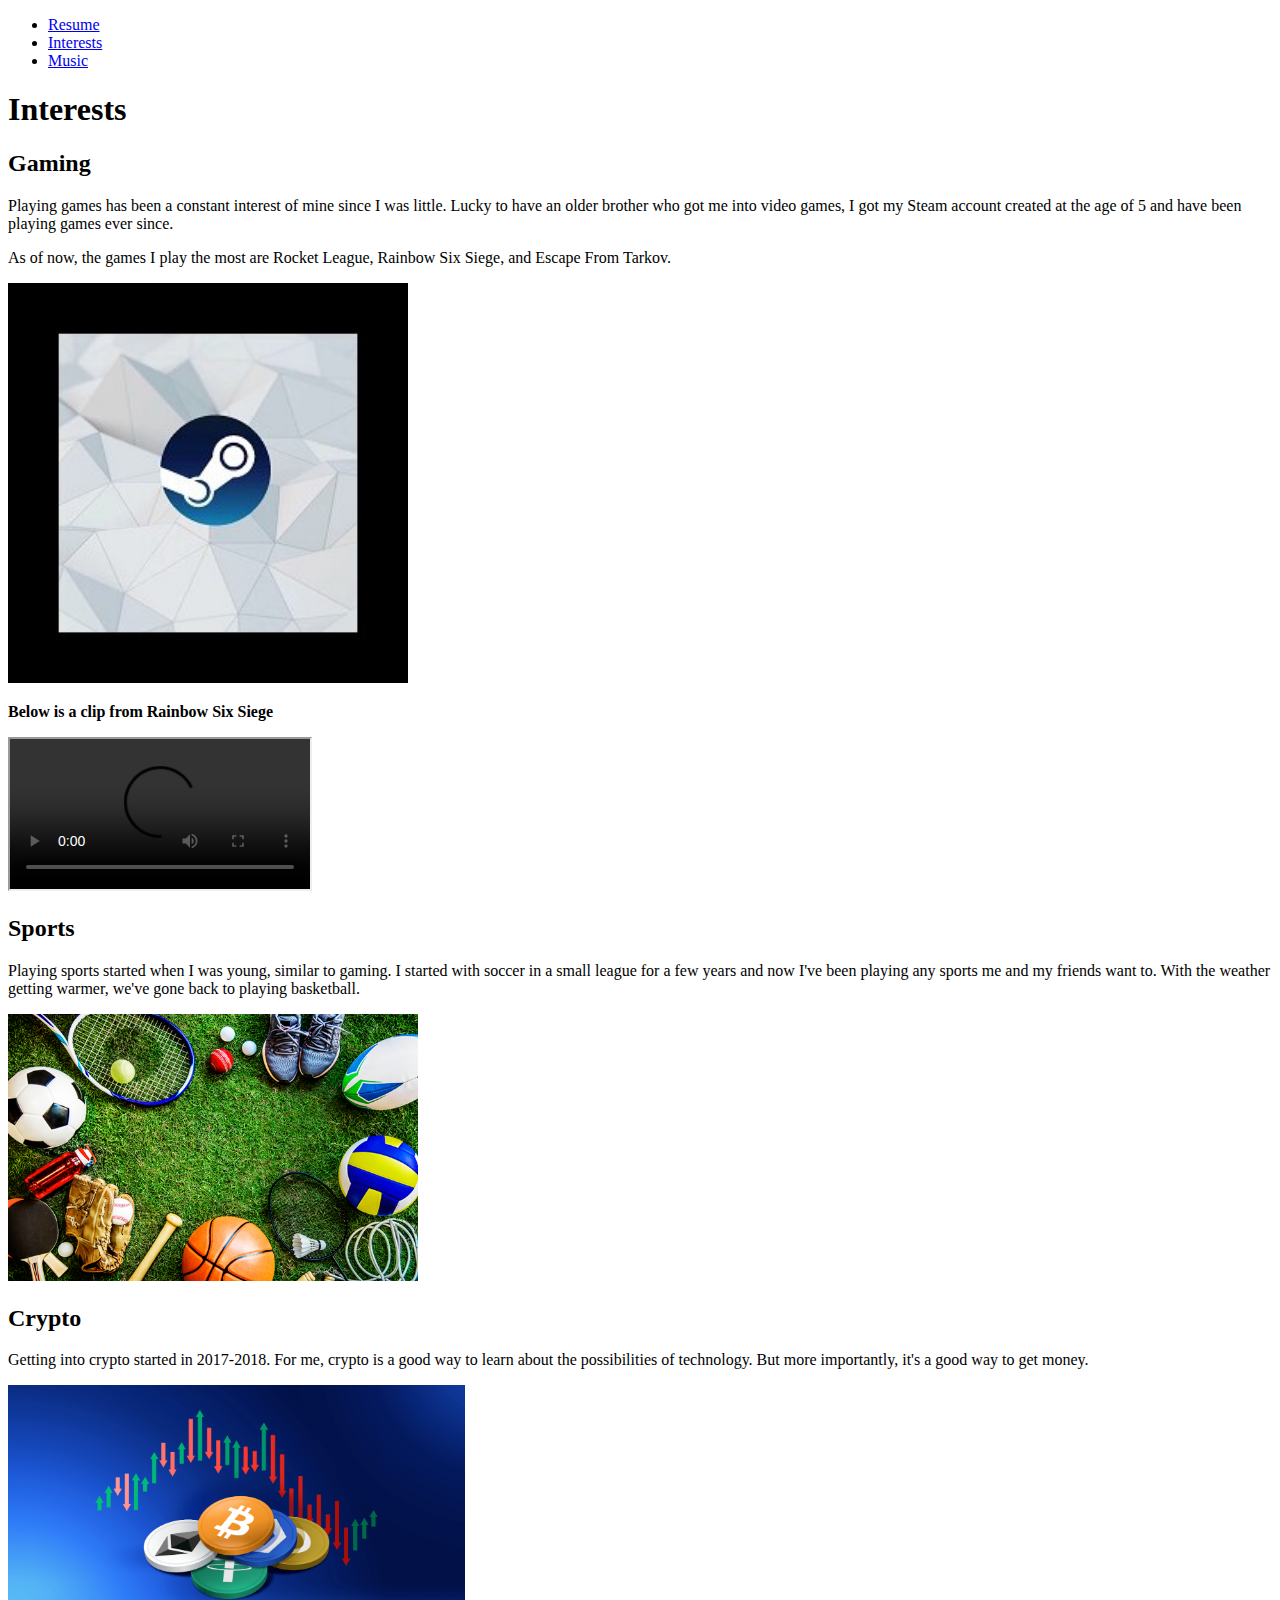
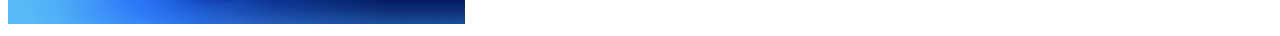
==== interests.html @ c9db47d2 "Update interests.html" ====
<!DOCTYPE html>
<html lang="en">
  <head>
    <meta charset="utf-8">
    <title>Interests</title>
    <link rel="stylesheet" type="text/css" href="css/style.css">
  </head>
  <body>
    <nav>
      <ul>
        <li><a href="index.html">Resume</a></li>
        <li><a href="interests.html">Interests</a></li>
        <li><a href="music.html">Music</a></li>
      </ul>
    </nav>
    <h1>Interests</h1>
    <h2>Gaming</h2>
      <p>Playing games has been a constant interest of mine since I was little. Lucky to have an older brother who got me into video games, I got my Steam account created at the age of 5 and have been playing games ever since.</p>
      <p>As of now, the games I play the most are Rocket League, Rainbow Six Siege, and Escape From Tarkov.</p>
      <img src="media/steamlogo.jpg" alt="Steam logo with a black background and the word 'STEAM' to the side of the logo." width="400" height"400">
      <p><strong>Below is a clip from Rainbow Six Siege</strong></p>
      <iframe src="media/project1gamingclip.mp4" title="Rainbow Six Siege"></iframe>
    <h2>Sports</h2>
      <p>Playing sports started when I was young, similar to gaming. I started with soccer in a small league for a few years and now I've been playing any sports me and my friends want to. With the weather getting warmer, we've gone back to playing basketball.</p>
      <img src="media/sportsimage.jpeg" alt="A bunch of equipment from multiple different sports piled around in a circle on grass." width="410" height="267">
    <h2>Crypto</h2>
      <p>Getting into crypto started in 2017-2018. For me, crypto is a good way to learn about the possibilities of technology. But more importantly, it's a good way to get money.</p>
      <img src="media/cryptoimage.png" alt="A bunch of cryptocurrencies displayed on a blue background with stock candles in the back." width="457" height"239">
  </body>
</html>
---- css/style.css ----
@import url('https://fonts.googleapis.com/css2?family=Roboto:wght@400;700&display=swap');

body {
  font-family: 'Roboto', sans-serif;
  background-color: #f4f4f4;
  padding-top: 20px;
  padding-bottom: 20px;
  margin: 0 auto;
  max-width: 1200px;
}

nav {
  text-align: center;
  background-color: #333;
  margin-bottom: 20px;
}
nav ul {
  list-style: none;
  padding: 10px;
}
nav ul li {
  display: inline;
  margin-right: 20px;
}
nav ul li a {
  text-decoration: none;
  color: #fff;
  font-weight: bold;
  font-size: 18px;
  transition: color 0.3s ease;
}
nav ul li a:hover {
  color: #ff7f50;
}

h1, h2, h3 {
  text-align: center;
  margin-bottom: 20px;
}
h1 {
  font-size: 2.5rem;
  color: #333;
}
h2 {
  font-size: 2rem;
  color: #555;
}
h3 {
  font-size: 1.5rem;
  color: #777;
}

p {
  line-height: 1.5;
  margin-bottom: 15px;
}

img {
  max-width: 100%;
  height: auto;
  display: block;
  margin: 0 auto;
}

@media (max-width: 768px) {
  body {
    padding: 10px;
  }
  nav ul li {
    display: block;
    margin: 10px 0;
  }
}
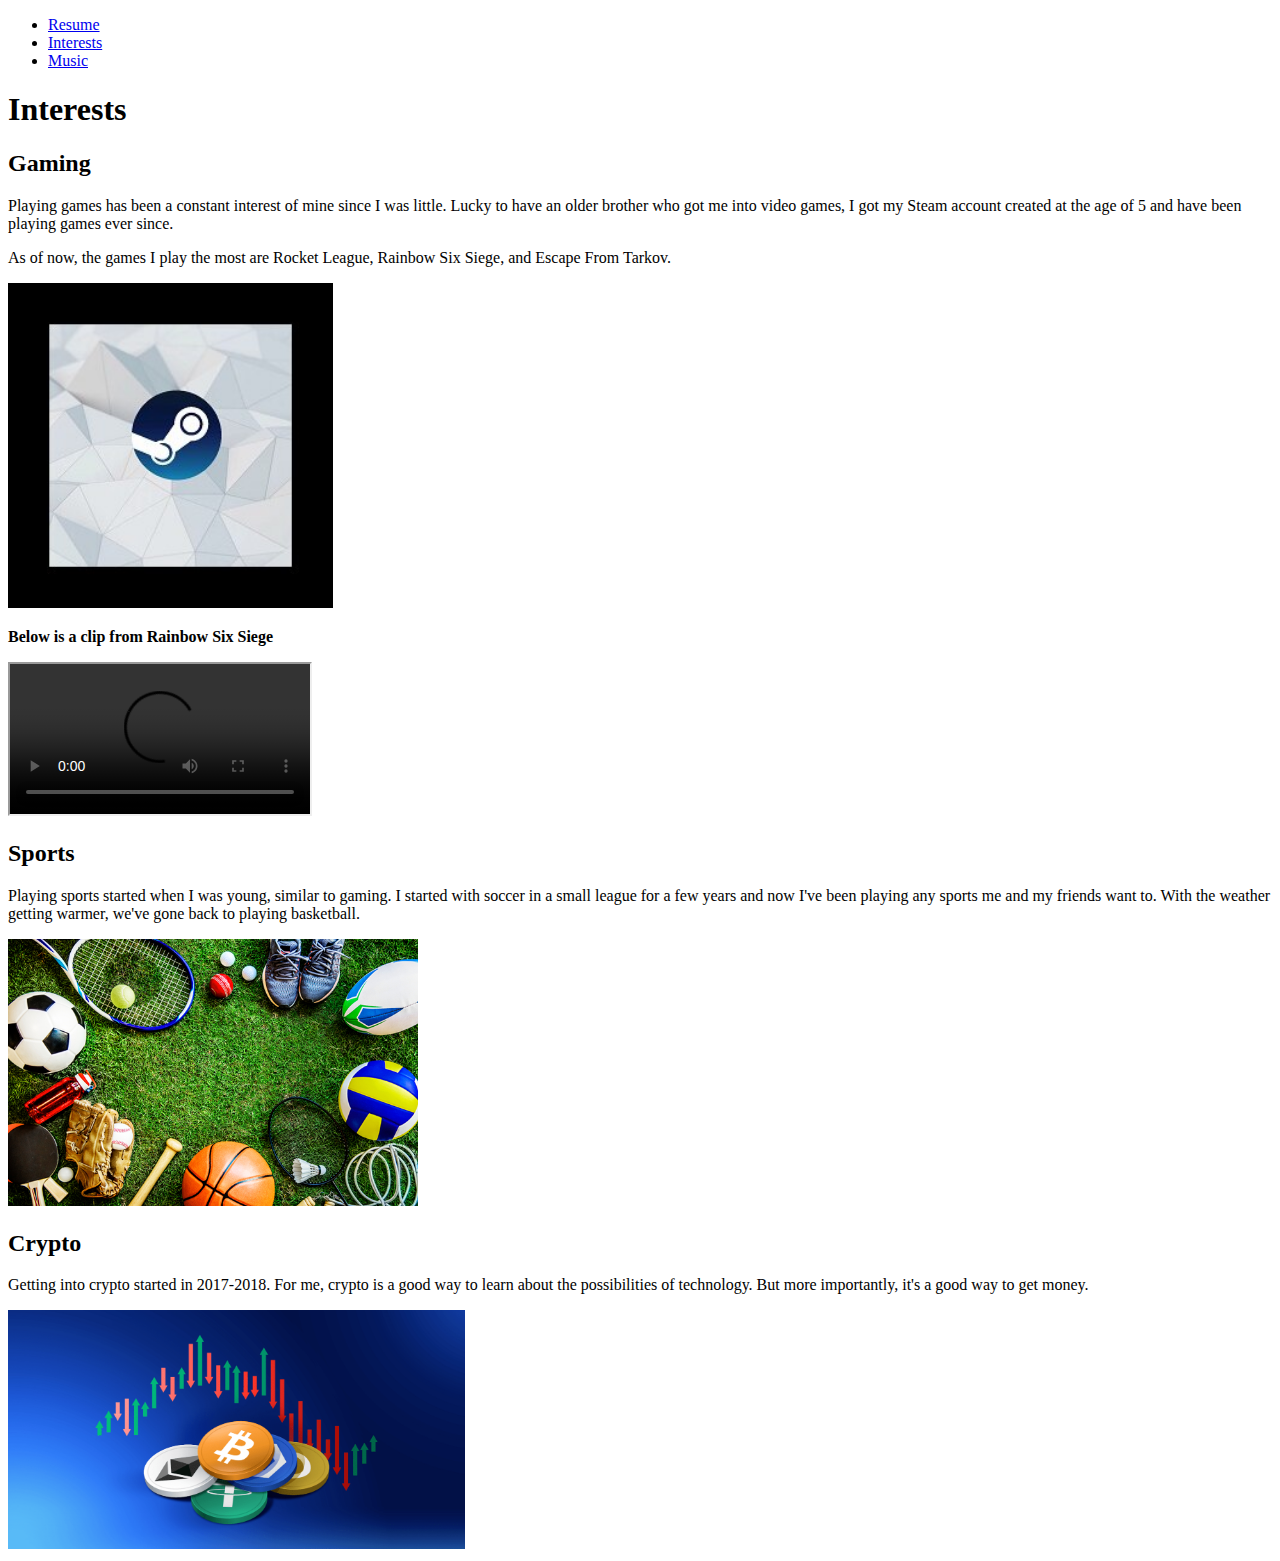
==== commit f41b2f05: "Update interests.html" ====
--- a/interests.html
+++ b/interests.html
@@ -17,7 +17,7 @@
     <h2>Gaming</h2>
       <p>Playing games has been a constant interest of mine since I was little. Lucky to have an older brother who got me into video games, I got my Steam account created at the age of 5 and have been playing games ever since.</p>
       <p>As of now, the games I play the most are Rocket League, Rainbow Six Siege, and Escape From Tarkov.</p>
-      <img src="media/steamlogo.jpg" alt="Steam logo with a black background and the word 'STEAM' to the side of the logo." width="400" height"400">
+      <img src="media/steamlogo.jpg" alt="Steam logo with a black background and the word 'STEAM' to the side of the logo." width="325" height"325">
       <p><strong>Below is a clip from Rainbow Six Siege</strong></p>
       <iframe src="media/project1gamingclip.mp4" title="Rainbow Six Siege"></iframe>
     <h2>Sports</h2>
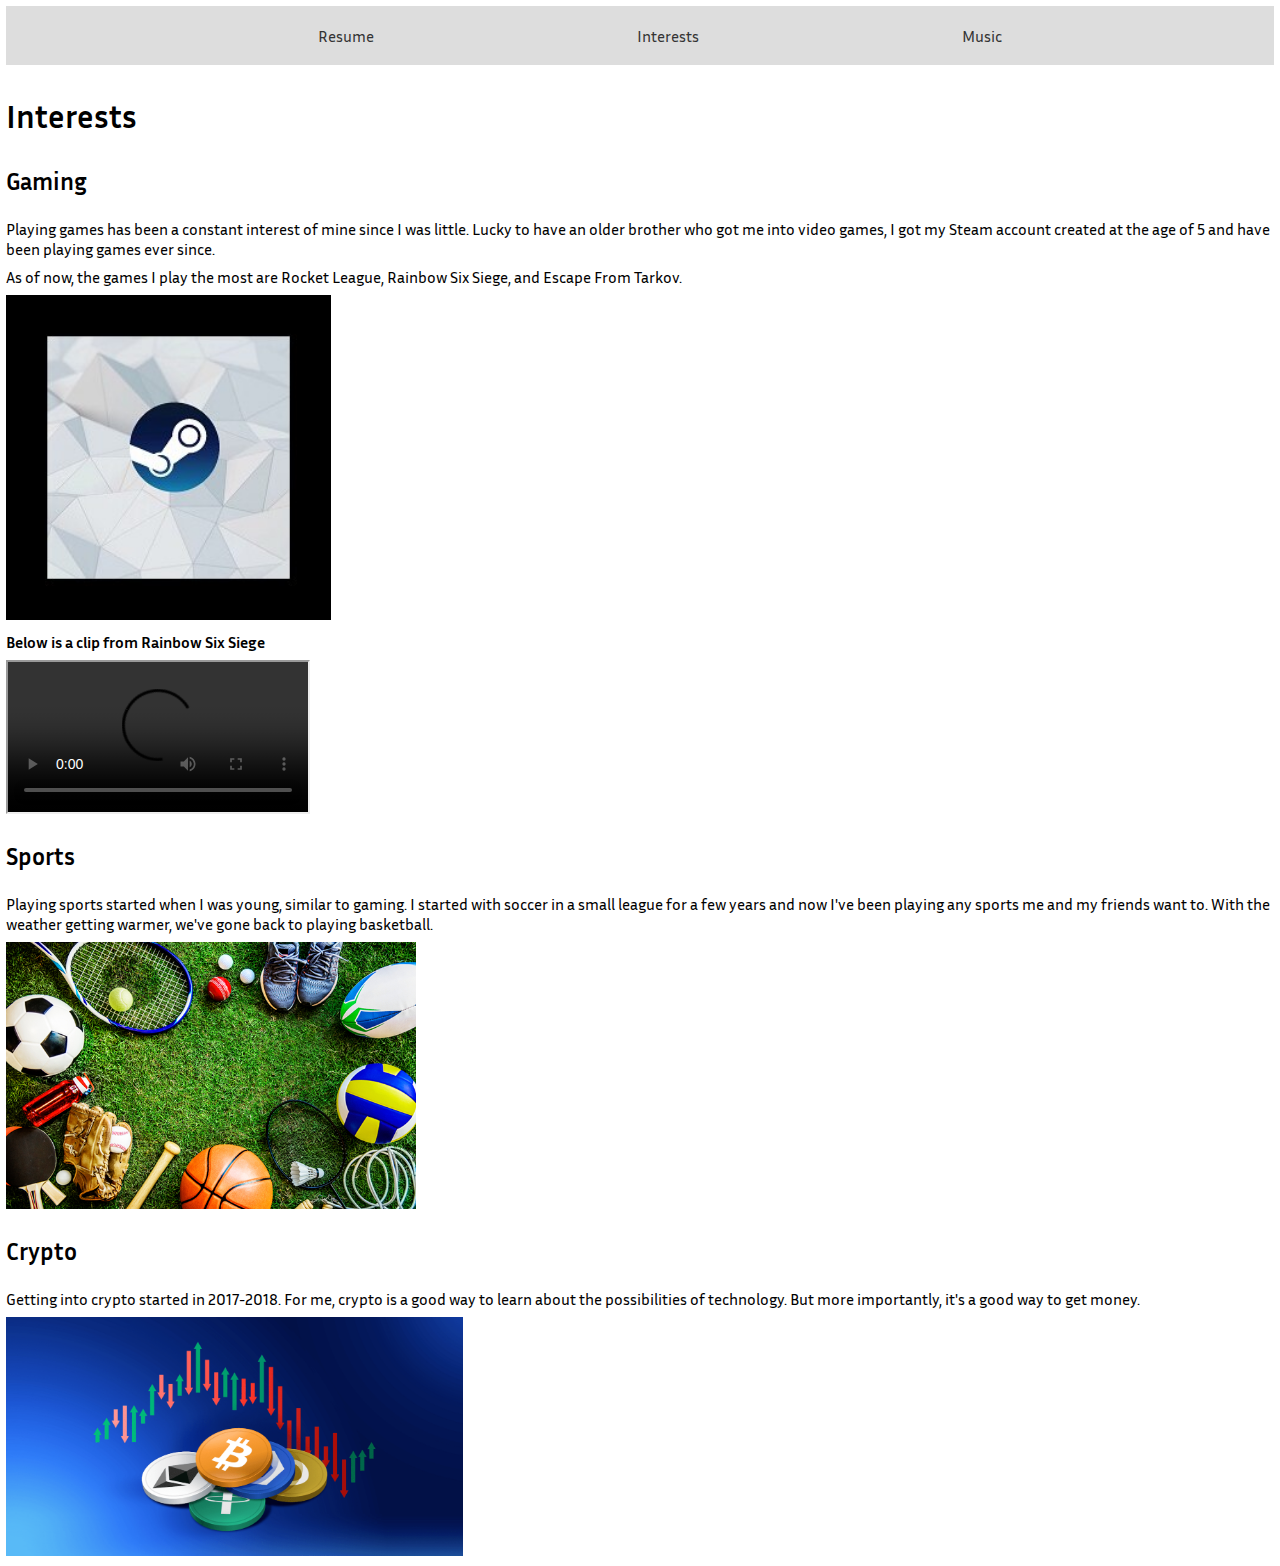
==== commit 771d7dc7: "Update interests.html" ====
--- a/interests.html
+++ b/interests.html
@@ -3,6 +3,7 @@
   <head>
     <meta charset="utf-8">
     <title>Interests</title>
+    <link href="https://fonts.googleapis.com/css2?family=Inria+Sans&display=swap" rel="stylesheet">
     <link rel="stylesheet" type="text/css" href="css/style.css">
   </head>
   <body>
--- a/css/style.css
+++ b/css/style.css
@@ -1,74 +1,56 @@
-@import url('https://fonts.googleapis.com/css2?family=Roboto:wght@400;700&display=swap');
+body {
+  font-family: "Inria Sans", sans-serif;
+  font-weight: 400;
+  font-style: normal;
+  margin: .2em;
+  padding: .2em;
+}
 
-body {
-  font-family: 'Roboto', sans-serif;
-  background-color: #f4f4f4;
-  padding-top: 20px;
-  padding-bottom: 20px;
-  margin: 0 auto;
-  max-width: 1200px;
+h1, h2 {
+  margin: 1em 0;
+}
+
+p, ul {
+  margin: 0.5em 0;
+}
+
+li {
+  list-style: none;
+  padding: 0.2em 0;
+}
+
+a {
+  text-decoration: none;
+  color: #333;
+}
+
+a:hover {
+  color: #666;
 }
 
 nav {
-  text-align: center;
-  background-color: #333;
-  margin-bottom: 20px;
-}
-nav ul {
-  list-style: none;
-  padding: 10px;
-}
-nav ul li {
-  display: inline;
-  margin-right: 20px;
-}
-nav ul li a {
-  text-decoration: none;
-  color: #fff;
-  font-weight: bold;
-  font-size: 18px;
-  transition: color 0.3s ease;
-}
-nav ul li a:hover {
-  color: #ff7f50;
+  background-color: #ddd;
+  padding: 0.5em;
 }
 
-h1, h2, h3 {
-  text-align: center;
-  margin-bottom: 20px;
-}
-h1 {
-  font-size: 2.5rem;
-  color: #333;
-}
-h2 {
-  font-size: 2rem;
-  color: #555;
-}
-h3 {
-  font-size: 1.5rem;
-  color: #777;
+nav ul {
+  display: flex;
+  justify-content: space-evenly;
 }
 
-p {
-  line-height: 1.5;
-  margin-bottom: 15px;
+.contact-info {
+  margin-bottom: 1em;
 }
 
-img {
-  max-width: 100%;
-  height: auto;
-  display: block;
-  margin: 0 auto;
+.contact-info p {
+  display: inline-block;
+  margin-right: 1em;
 }
 
-@media (max-width: 768px) {
-  body {
-    padding: 10px;
-  }
-  nav ul li {
-    display: block;
-    margin: 10px 0;
-  }
+.education, .experience {
+  margin-bottom: 1em;
 }
 
+.education ul, .experience ul {
+  margin-left: 1em;
+}
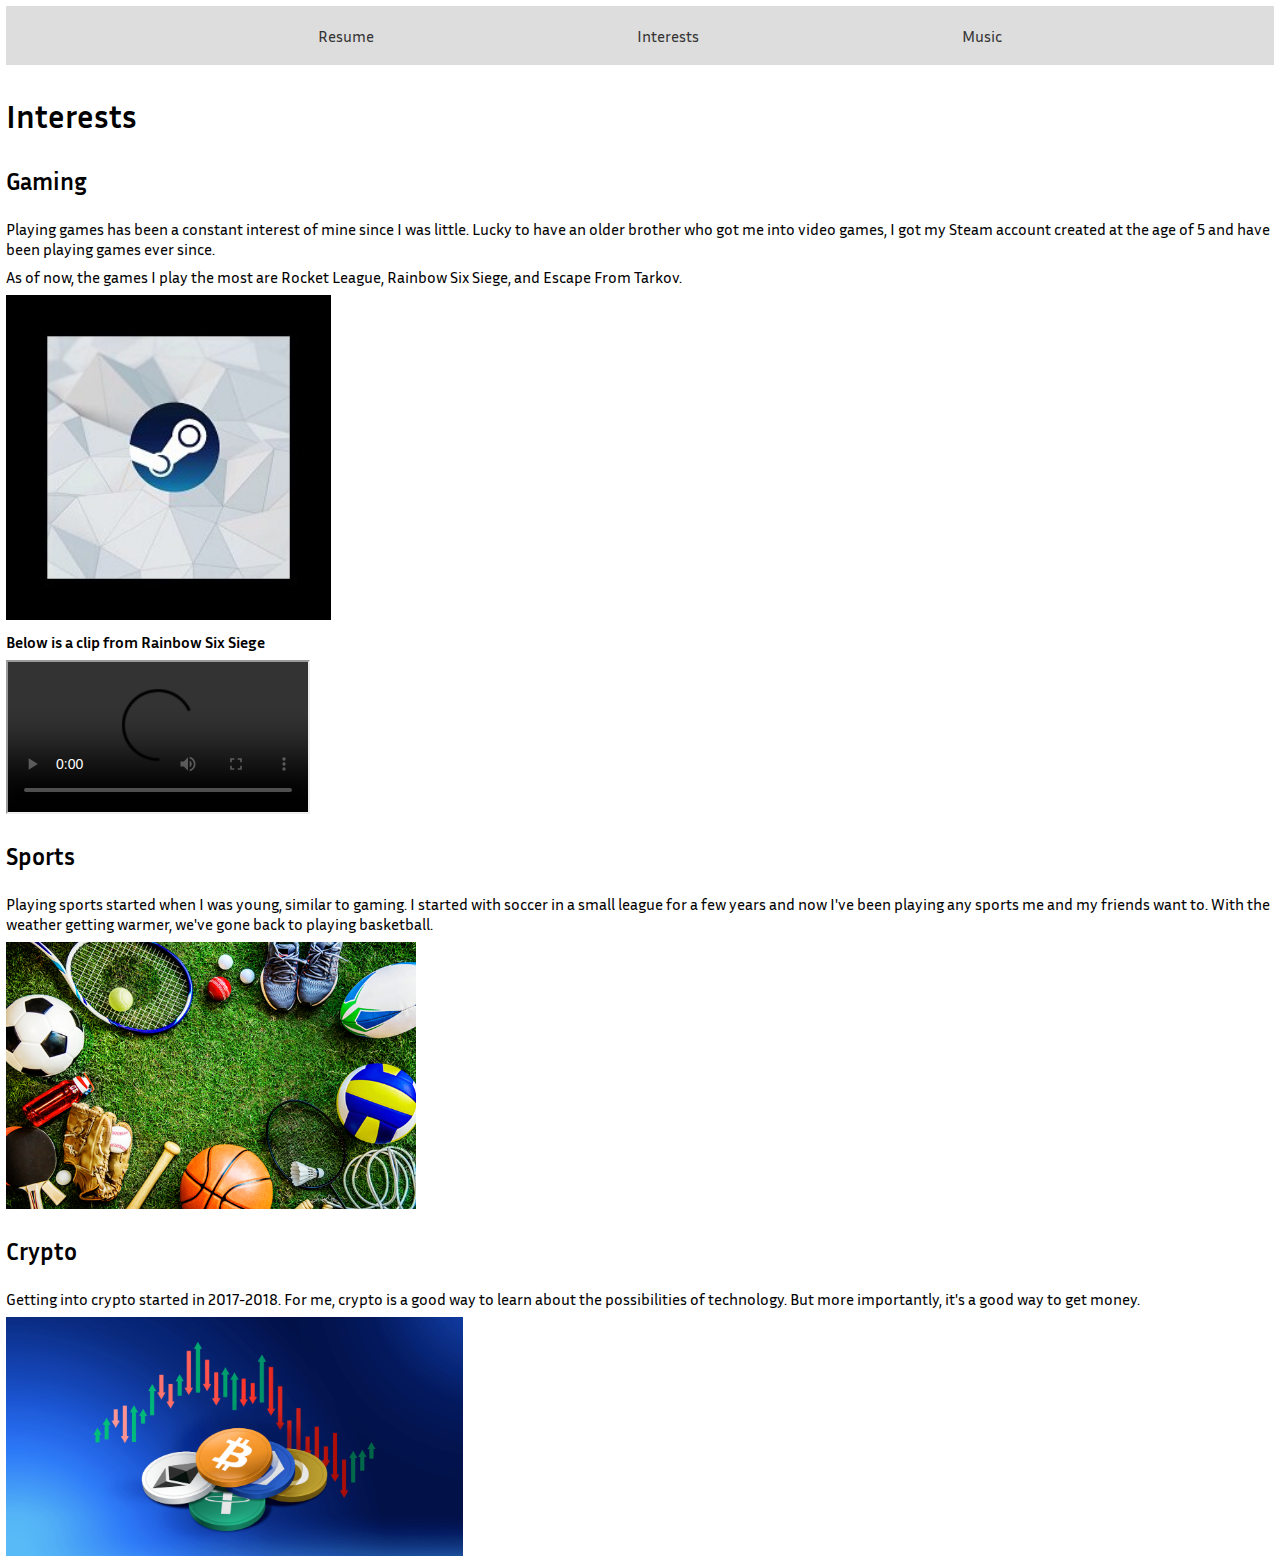
==== commit a05da75d: "Adding classes to modify in CSS" ====
--- a/interests.html
+++ b/interests.html
@@ -18,14 +18,14 @@
     <h2>Gaming</h2>
       <p>Playing games has been a constant interest of mine since I was little. Lucky to have an older brother who got me into video games, I got my Steam account created at the age of 5 and have been playing games ever since.</p>
       <p>As of now, the games I play the most are Rocket League, Rainbow Six Siege, and Escape From Tarkov.</p>
-      <img src="media/steamlogo.jpg" alt="Steam logo with a black background and the word 'STEAM' to the side of the logo." width="325" height"325">
+      <img src="media/steamlogo.jpg" alt="Steam logo with a black background and the word 'STEAM' to the side of the logo." width="325" height="325" class="center">
       <p><strong>Below is a clip from Rainbow Six Siege</strong></p>
-      <iframe src="media/project1gamingclip.mp4" title="Rainbow Six Siege"></iframe>
+      <iframe src="media/project1gamingclip.mp4" title="Rainbow Six Siege" class="video"></iframe>
     <h2>Sports</h2>
       <p>Playing sports started when I was young, similar to gaming. I started with soccer in a small league for a few years and now I've been playing any sports me and my friends want to. With the weather getting warmer, we've gone back to playing basketball.</p>
-      <img src="media/sportsimage.jpeg" alt="A bunch of equipment from multiple different sports piled around in a circle on grass." width="410" height="267">
+      <img src="media/sportsimage.jpeg" alt="A bunch of equipment from multiple different sports piled around in a circle on grass." width="410" height="267" class="center">
     <h2>Crypto</h2>
       <p>Getting into crypto started in 2017-2018. For me, crypto is a good way to learn about the possibilities of technology. But more importantly, it's a good way to get money.</p>
-      <img src="media/cryptoimage.png" alt="A bunch of cryptocurrencies displayed on a blue background with stock candles in the back." width="457" height"239">
+      <img src="media/cryptoimage.png" alt="A bunch of cryptocurrencies displayed on a blue background with stock candles in the back." width="457" height="239" class="center">
   </body>
 </html>
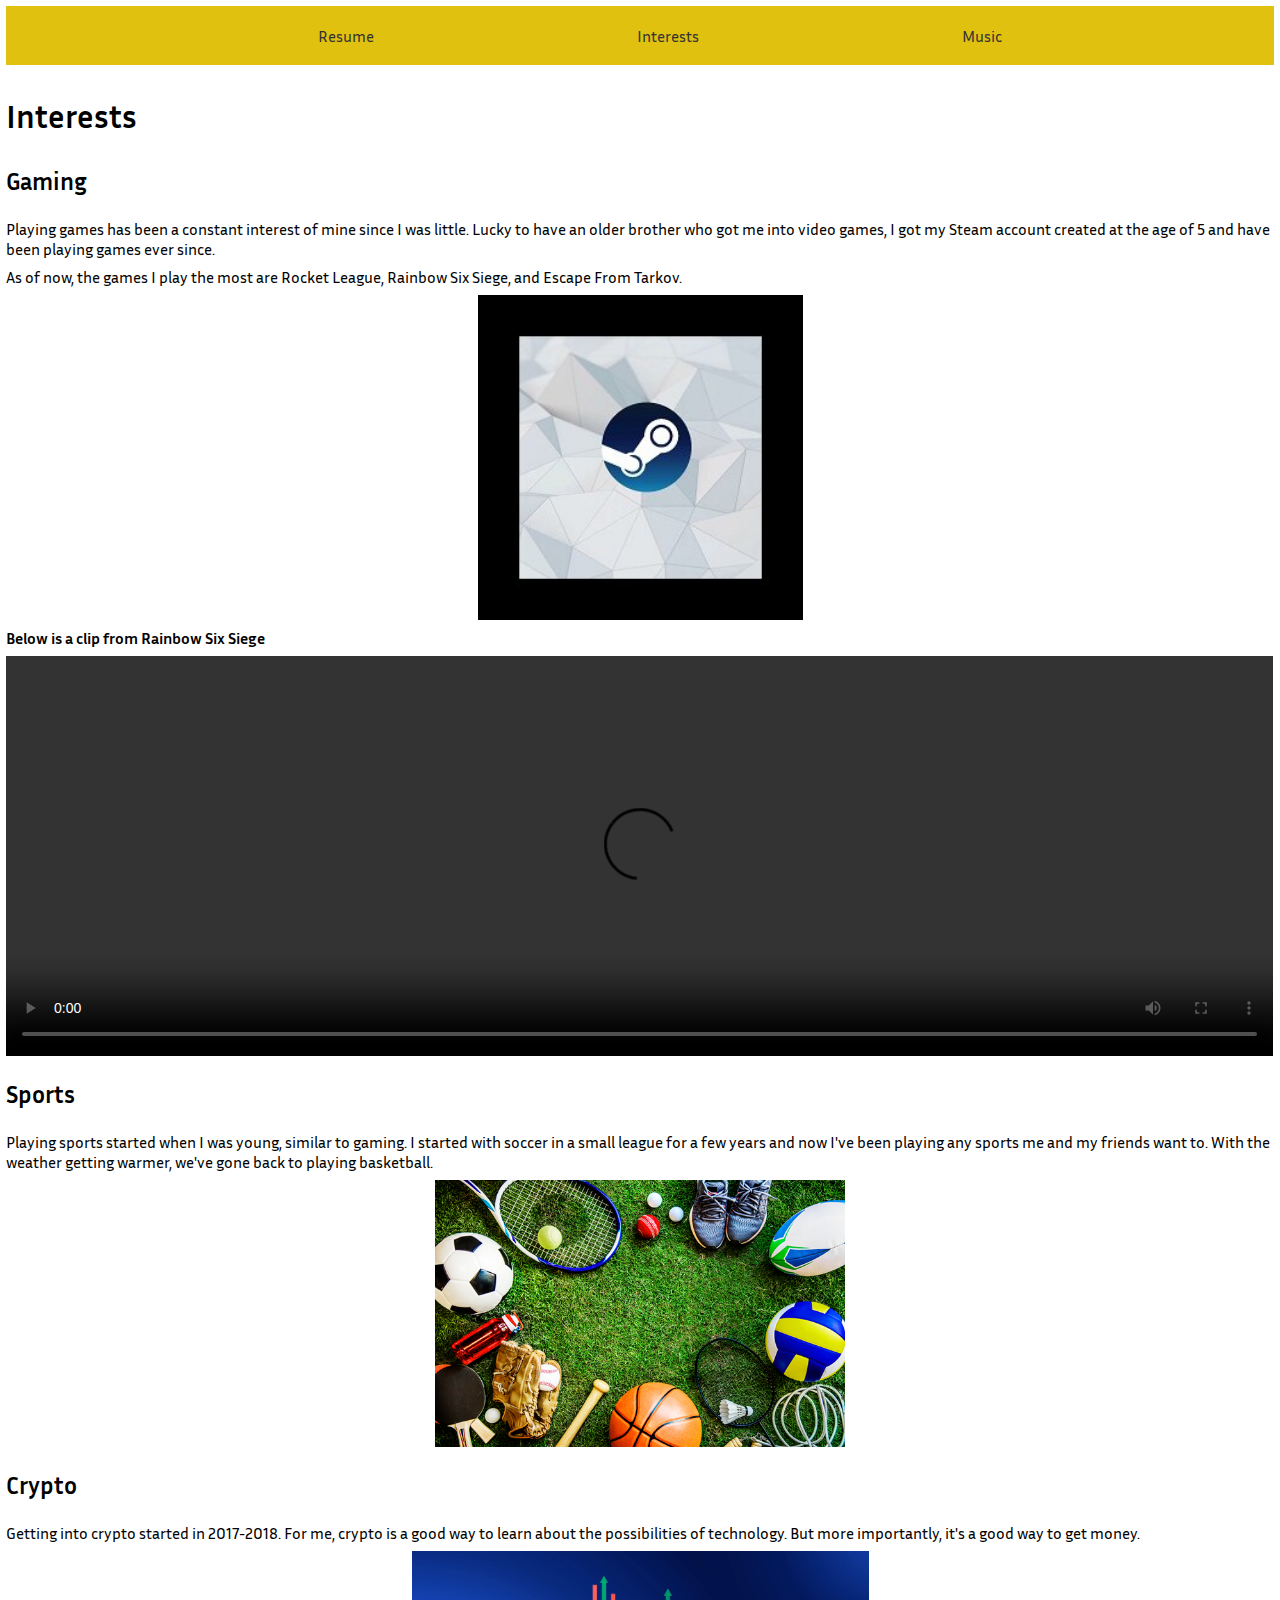
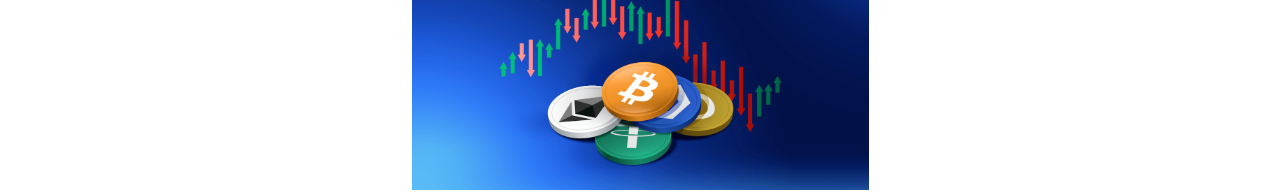
==== commit 04fa59a5: "attempting to fix gaming clip" ====
--- a/interests.html
+++ b/interests.html
@@ -20,7 +20,9 @@
       <p>As of now, the games I play the most are Rocket League, Rainbow Six Siege, and Escape From Tarkov.</p>
       <img src="media/steamlogo.jpg" alt="Steam logo with a black background and the word 'STEAM' to the side of the logo." width="325" height="325" class="center">
       <p><strong>Below is a clip from Rainbow Six Siege</strong></p>
-      <iframe src="media/project1gamingclip.mp4" title="Rainbow Six Siege" class="video"></iframe>
+      <video width="400" height="340" class="video" controls>
+        <source src="media/project1gamingclip.mp4" type="video/mp4">
+      </video>
     <h2>Sports</h2>
       <p>Playing sports started when I was young, similar to gaming. I started with soccer in a small league for a few years and now I've been playing any sports me and my friends want to. With the weather getting warmer, we've gone back to playing basketball.</p>
       <img src="media/sportsimage.jpeg" alt="A bunch of equipment from multiple different sports piled around in a circle on grass." width="410" height="267" class="center">
--- a/css/style.css
+++ b/css/style.css
@@ -29,7 +29,7 @@
 }
 
 nav {
-  background-color: #ddd;
+  background-color: #E0C110;
   padding: 0.5em;
 }
 
@@ -54,3 +54,19 @@
 .education ul, .experience ul {
   margin-left: 1em;
 }
+
+.center {
+  display: block;
+  margin-left: auto;
+  margin-right: auto;
+}
+
+.video {
+  display: block;
+  margin-left: auto;
+  margin-right: auto;
+  width: 100%;
+  height: 400px;
+  object-fit: cover;
+}
+
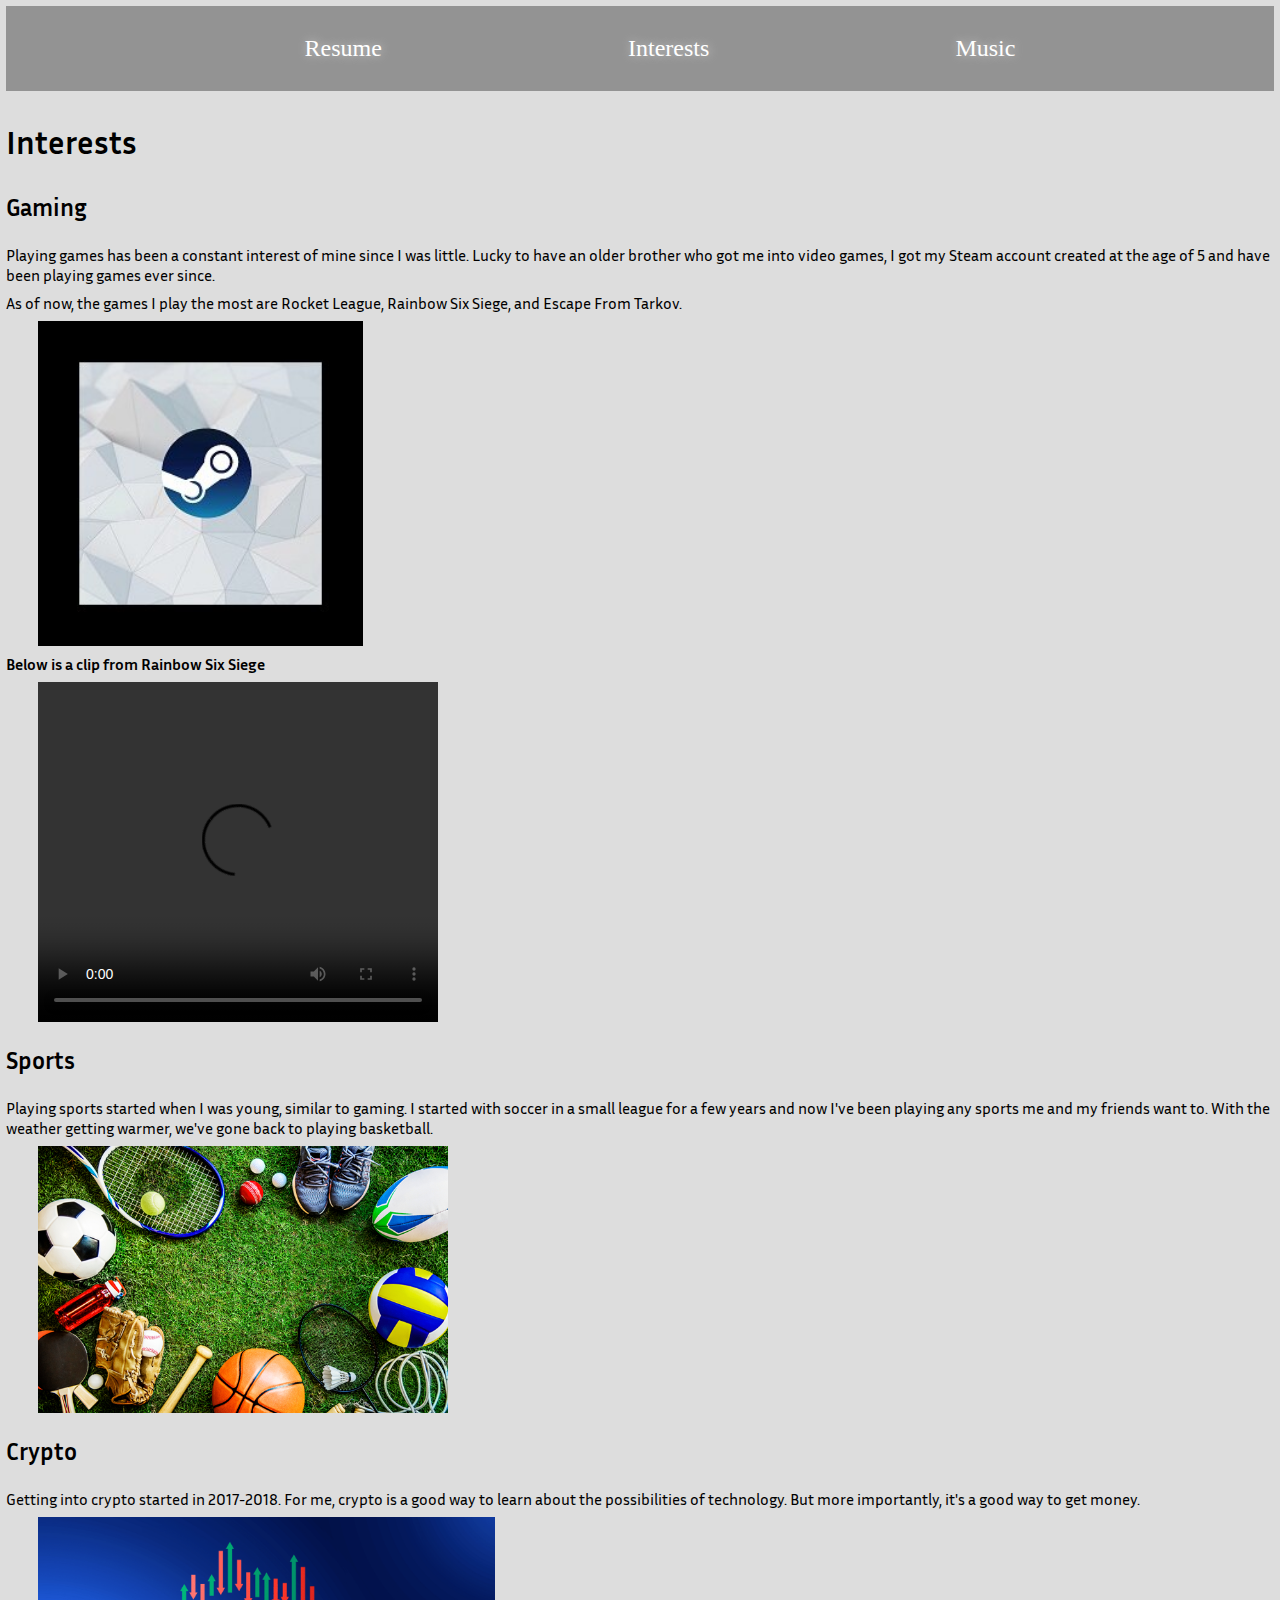
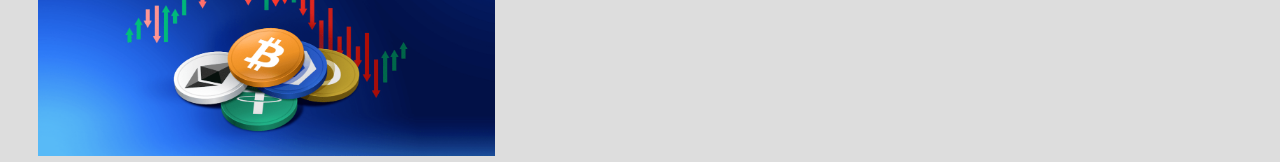
==== commit e621695c: "Adding in sections." ====
--- a/interests.html
+++ b/interests.html
@@ -15,6 +15,7 @@
       </ul>
     </nav>
     <h1>Interests</h1>
+    <section id="Gaming">
     <h2>Gaming</h2>
       <p>Playing games has been a constant interest of mine since I was little. Lucky to have an older brother who got me into video games, I got my Steam account created at the age of 5 and have been playing games ever since.</p>
       <p>As of now, the games I play the most are Rocket League, Rainbow Six Siege, and Escape From Tarkov.</p>
@@ -23,11 +24,16 @@
       <video width="400" height="340" class="video" controls>
         <source src="media/project1gamingclip.mp4" type="video/mp4">
       </video>
+    </section>
+    <section id="Sports">
     <h2>Sports</h2>
       <p>Playing sports started when I was young, similar to gaming. I started with soccer in a small league for a few years and now I've been playing any sports me and my friends want to. With the weather getting warmer, we've gone back to playing basketball.</p>
       <img src="media/sportsimage.jpeg" alt="A bunch of equipment from multiple different sports piled around in a circle on grass." width="410" height="267" class="center">
+    </section>
+    <section id="Crypto">
     <h2>Crypto</h2>
       <p>Getting into crypto started in 2017-2018. For me, crypto is a good way to learn about the possibilities of technology. But more importantly, it's a good way to get money.</p>
       <img src="media/cryptoimage.png" alt="A bunch of cryptocurrencies displayed on a blue background with stock candles in the back." width="457" height="239" class="center">
+    </section>
   </body>
 </html>
--- a/css/style.css
+++ b/css/style.css
@@ -1,9 +1,10 @@
 body {
-  font-family: "Inria Sans", sans-serif;
+  font-family: "Inria Sans", Arial, sans-serif;
   font-weight: 400;
   font-style: normal;
   margin: .2em;
   padding: .2em;
+  background-color: #DDDDDD;
 }
 
 h1, h2 {
@@ -21,7 +22,7 @@
 
 a {
   text-decoration: none;
-  color: #333;
+  color: #FFFFFF;
 }
 
 a:hover {
@@ -29,13 +30,16 @@
 }
 
 nav {
-  background-color: #E0C110;
+  background-color: #939393;
   padding: 0.5em;
+  font-size: 1.5em;
 }
 
 nav ul {
+  font-family: Copperplate, fantasy;
   display: flex;
   justify-content: space-evenly;
+  text-shadow: #CACACA 1px 0 10px;
 }
 
 .contact-info {
@@ -57,16 +61,17 @@
 
 .center {
   display: block;
-  margin-left: auto;
+  margin-left: 2em;
   margin-right: auto;
 }
 
 .video {
   display: block;
-  margin-left: auto;
+  margin-left: 2em;
   margin-right: auto;
-  width: 100%;
-  height: 400px;
-  object-fit: cover;
 }
 
+#mailaddress {
+  color: red;
+}
+
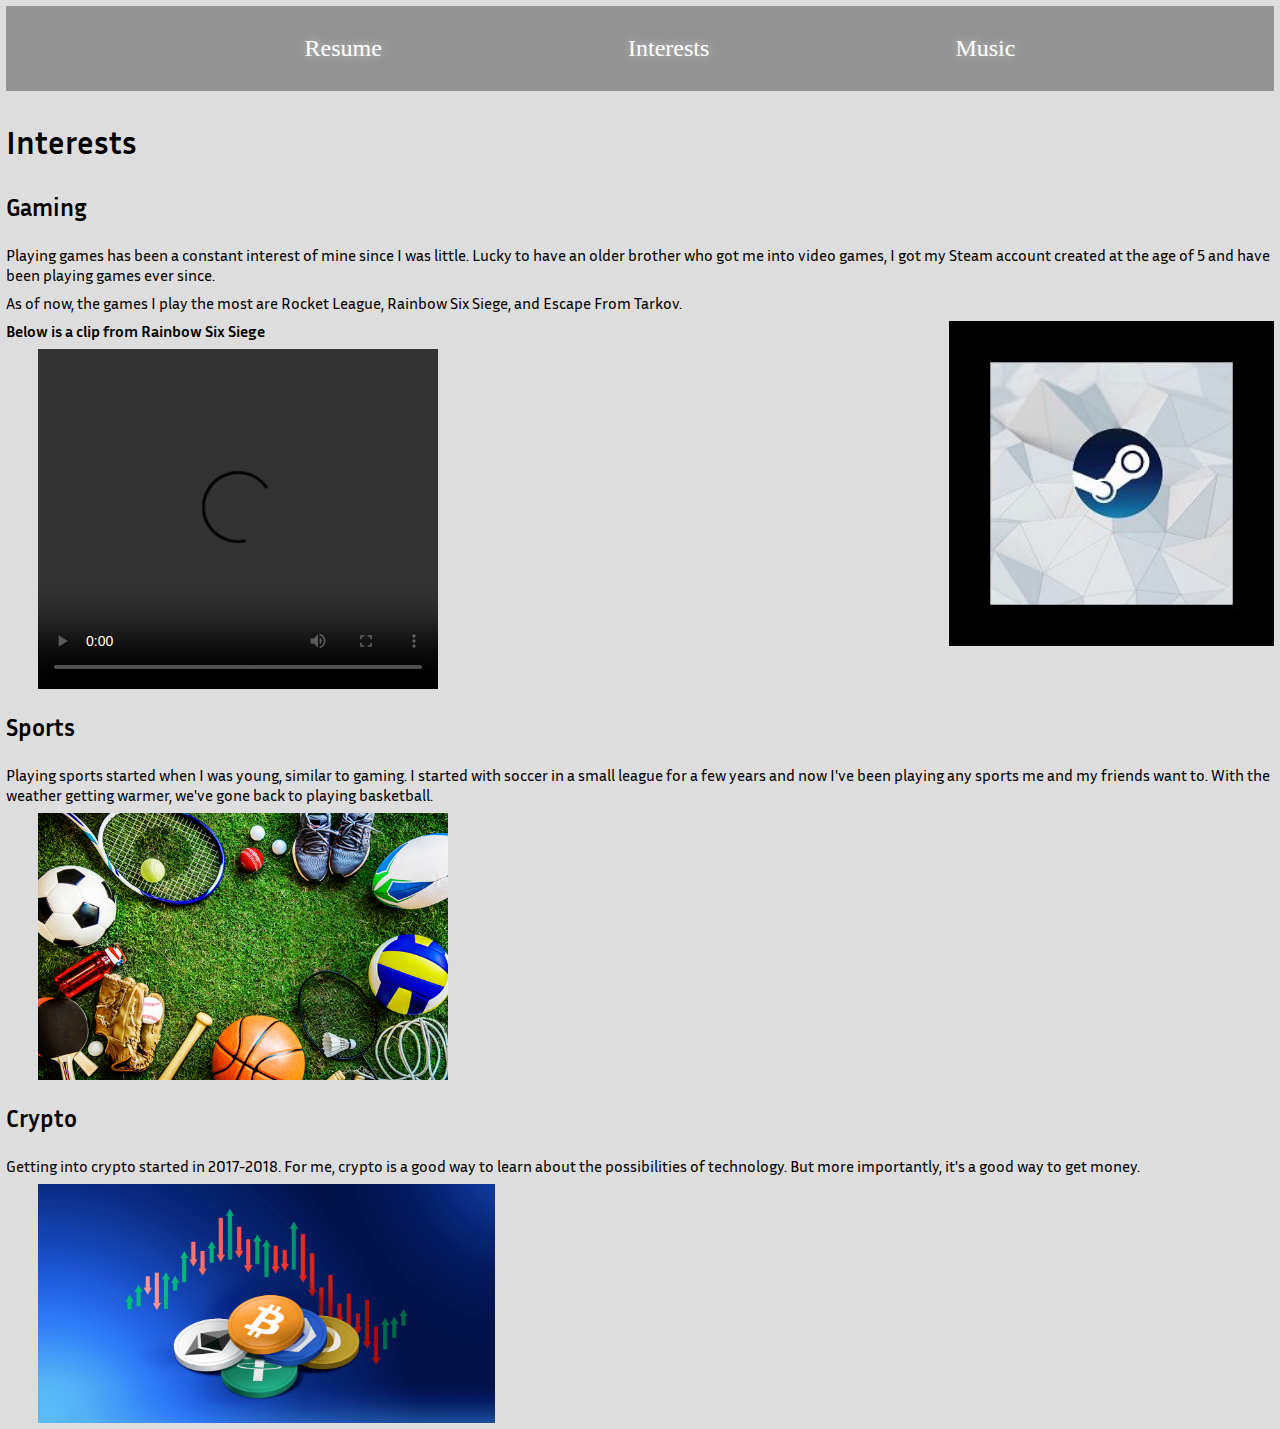
==== commit c078ae16: "removing width/height, adding in classes" ====
--- a/interests.html
+++ b/interests.html
@@ -19,7 +19,7 @@
     <h2>Gaming</h2>
       <p>Playing games has been a constant interest of mine since I was little. Lucky to have an older brother who got me into video games, I got my Steam account created at the age of 5 and have been playing games ever since.</p>
       <p>As of now, the games I play the most are Rocket League, Rainbow Six Siege, and Escape From Tarkov.</p>
-      <img src="media/steamlogo.jpg" alt="Steam logo with a black background and the word 'STEAM' to the side of the logo." width="325" height="325" class="center">
+      <img src="media/steamlogo.jpg" alt="Steam logo with a black background and the word 'STEAM' to the side of the logo." class="steam">
       <p><strong>Below is a clip from Rainbow Six Siege</strong></p>
       <video width="400" height="340" class="video" controls>
         <source src="media/project1gamingclip.mp4" type="video/mp4">
@@ -28,12 +28,12 @@
     <section id="Sports">
     <h2>Sports</h2>
       <p>Playing sports started when I was young, similar to gaming. I started with soccer in a small league for a few years and now I've been playing any sports me and my friends want to. With the weather getting warmer, we've gone back to playing basketball.</p>
-      <img src="media/sportsimage.jpeg" alt="A bunch of equipment from multiple different sports piled around in a circle on grass." width="410" height="267" class="center">
+      <img src="media/sportsimage.jpeg" alt="A bunch of equipment from multiple different sports piled around in a circle on grass." class="sportsimg">
     </section>
     <section id="Crypto">
     <h2>Crypto</h2>
       <p>Getting into crypto started in 2017-2018. For me, crypto is a good way to learn about the possibilities of technology. But more importantly, it's a good way to get money.</p>
-      <img src="media/cryptoimage.png" alt="A bunch of cryptocurrencies displayed on a blue background with stock candles in the back." width="457" height="239" class="center">
+      <img src="media/cryptoimage.png" alt="A bunch of cryptocurrencies displayed on a blue background with stock candles in the back." class="cryptoimg">
     </section>
   </body>
 </html>
--- a/css/style.css
+++ b/css/style.css
@@ -65,6 +65,56 @@
   margin-right: auto;
 }
 
+.steam {
+  display: block;
+  float: right;
+  width: 325px;
+  height: 325px;
+}
+
+.sportsimg {
+  display: block;
+  margin-left: 2em;
+  margin-right: auto;
+  width: 410px;
+  height: 267px;
+}
+
+.cryptoimg {
+  display: block;
+  margin-left: 2em;
+  margin-right: auto;
+  width: 457px;
+  height: 239px;
+}
+
+.manonthemoon {
+  display: block;
+  margin-left: 2em;
+  margin-right: auto;
+  width: 400px;
+  height: 400px;
+  position: static;
+}
+
+.avicii {
+  display: block;
+  margin-left: 2em;
+  margin-right: auto;
+  width: 300px;
+  height: 180px;
+  position: static;
+}
+
+.abba {
+  display: block;
+  margin-left: 2em;
+  margin-right: auto;
+  width: 450px;
+  height: 400px;
+  position: static;
+}
+
 .video {
   display: block;
   margin-left: 2em;
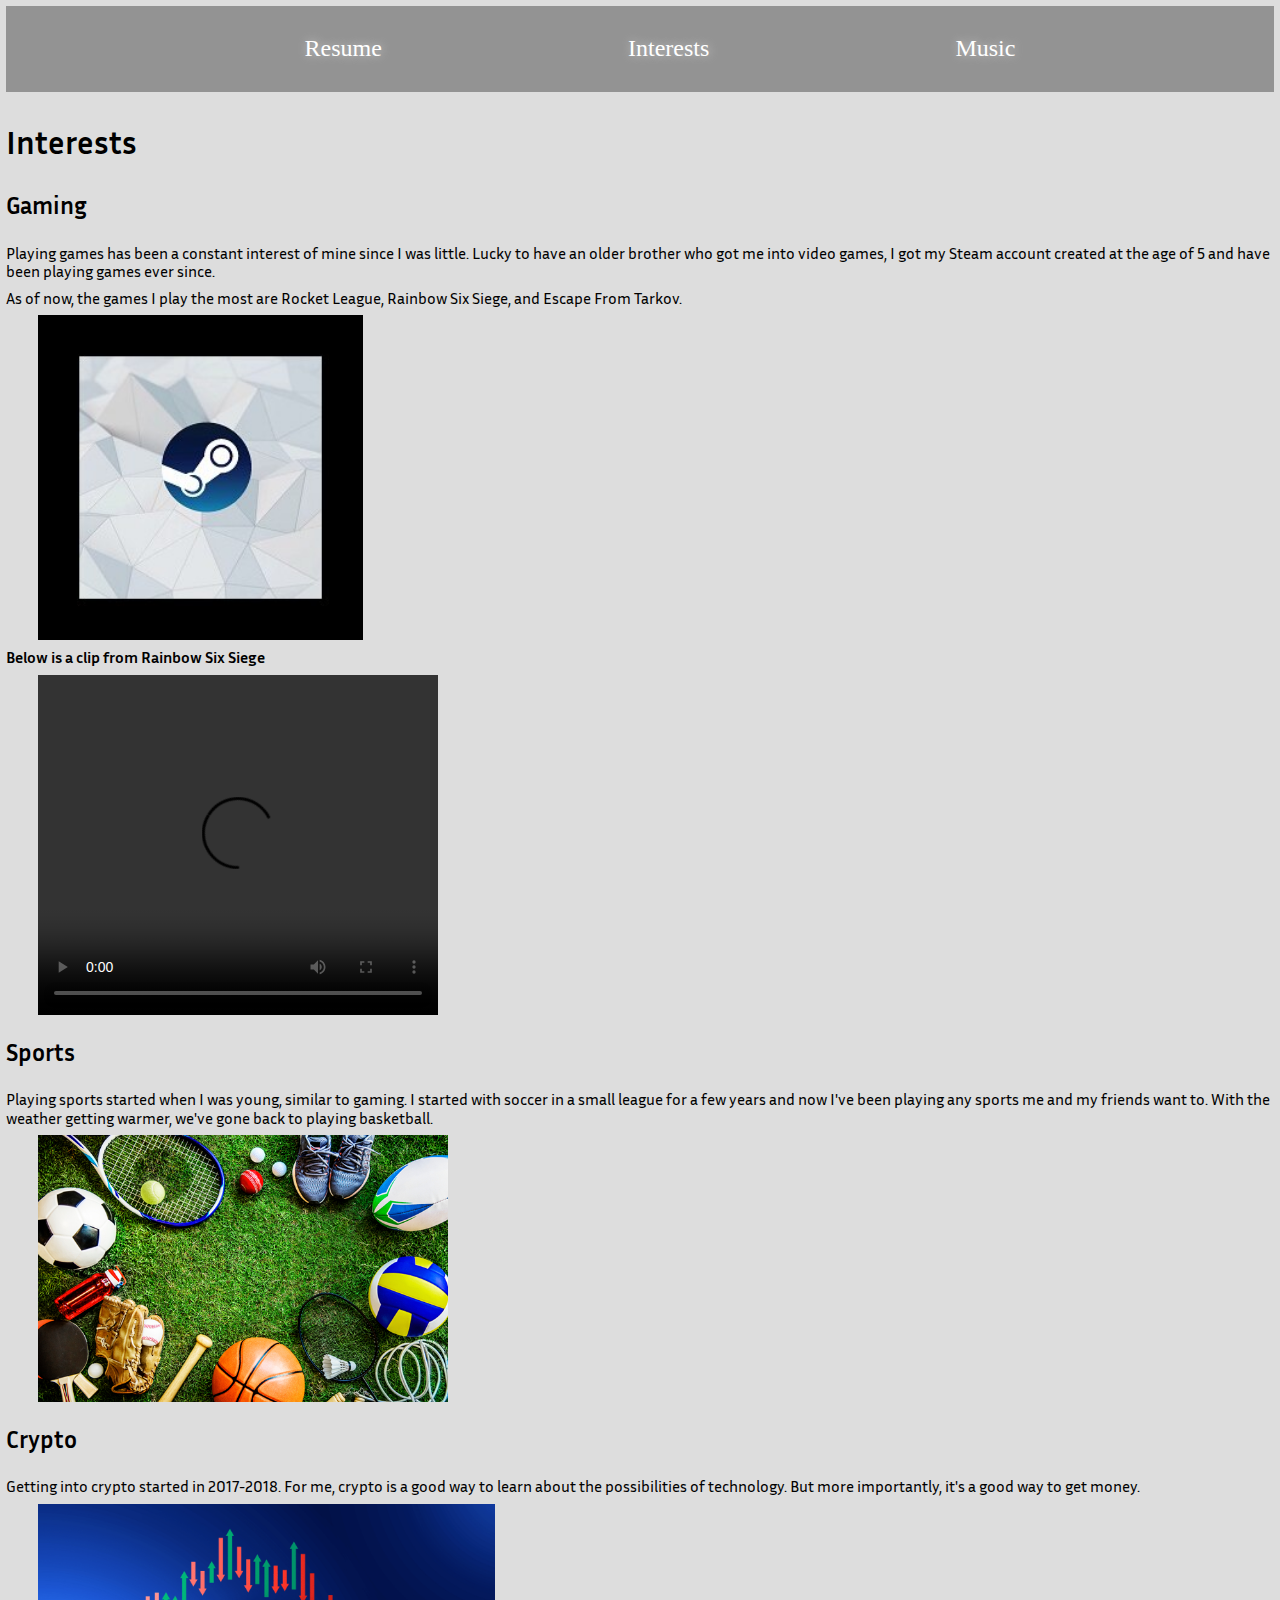
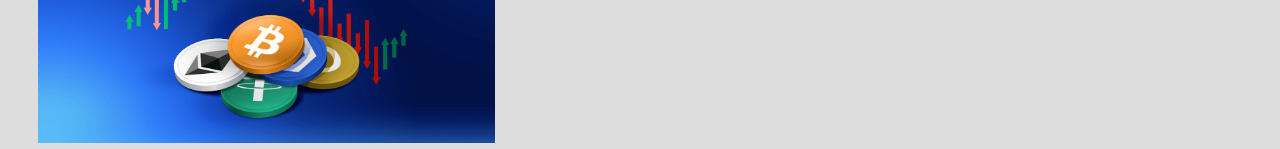
==== commit ab1087f6: "adding in css reset" ====
--- a/interests.html
+++ b/interests.html
@@ -4,6 +4,7 @@
     <meta charset="utf-8">
     <title>Interests</title>
     <link href="https://fonts.googleapis.com/css2?family=Inria+Sans&display=swap" rel="stylesheet">
+    <link rel="stylesheet" href="css/normalize.css">
     <link rel="stylesheet" type="text/css" href="css/style.css">
   </head>
   <body>
--- a/css/style.css
+++ b/css/style.css
@@ -67,7 +67,8 @@
 
 .steam {
   display: block;
-  float: right;
+  margin-left: 2em;
+  margin-right: auto;
   width: 325px;
   height: 325px;
 }
